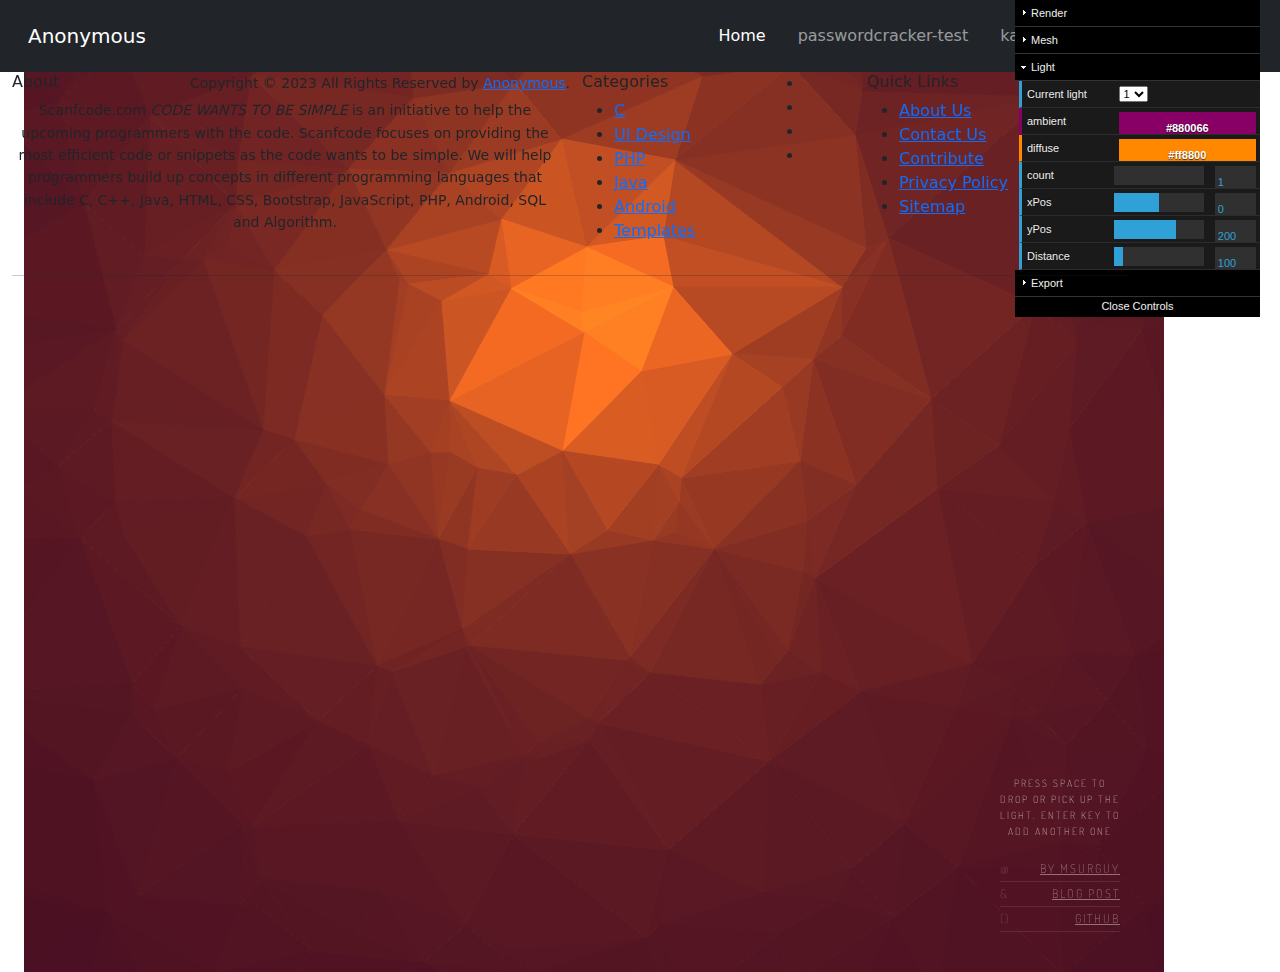
==== assets/index/panel.html @ ba026a4a "Add files via upload" ====
<!DOCTYPE html>
<html lang="en">
<head>
	<meta charset="UTF-8">
	<meta content="IE=edge" http-equiv="X-UA-Compatible">
	<meta content="width=device-width, initial-scale=1.0" name="viewport">
    
	<link href="/assets/favicon_io/apple-touch-icon.png" rel="apple-touch-icon" sizes="180x180">
	<link href="/assets/favicon_io/favicon-32x32.png" rel="icon" sizes="32x32" type="image/png">
	<link href="/assets/favicon_io/favicon-16x16.png" rel="icon" sizes="16x16" type="image/png">
	<link href="/assets/favicon_io/site.webmanifest" rel="manifest">
	<link href="assets/favicon_io/favicon.ico" rel="icon" type="image/x-icon">
	<title>Anonymous.nl</title>

	<link href="../css/panel-css/background-panel.css" rel="stylesheet">
 
	<link href="https://cdn.jsdelivr.net/npm/bootstrap@5.3.0-alpha1/dist/css/bootstrap.min.css" rel="stylesheet" integrity="sha384-GLhlTQ8iRABdZLl6O3oVMWSktQOp6b7In1Zl3/Jr59b6EGGoI1aFkw7cmDA6j6gD" crossorigin="anonymous">

    <link rel="stylesheet" href="https://use.fontawesome.com/releases/v5.8.1/css/all.css" integrity="sha384-50oBUHEmvpQ+1lW4y57PTFmhCaXp0ML5d60M1M7uH2+nqUivzIebhndOJK28anvf" crossorigin="anonymous">


</head>
<body>

    <header>
		<nav class="navbar navbar-expand-lg navbar-dark bg-dark p-3">
			<div class="container-fluid">
			  <a class="navbar-brand" href="#">Anonymous</a>
			  <button class="navbar-toggler" type="button" data-bs-toggle="collapse" data-bs-target="#navbarNavDropdown" aria-controls="navbarNavDropdown" aria-expanded="false" aria-label="Toggle navigation">
				<span class="navbar-toggler-icon"></span>
			  </button>
			
			  <div class=" collapse navbar-collapse" id="navbarNavDropdown">
				<ul class="navbar-nav ms-auto ">
				  <li class="nav-item">
					<a class="nav-link mx-2 active" aria-current="page" href="index.html">Home</a>
				  </li>
				  <li class="nav-item">
					<a class="nav-link mx-2" href="passwordcracker-test.html">passwordcracker-test</a>
				  </li>
				  <li class="nav-item">
					<a class="nav-link mx-2" href="kali-linux.html">kali-linux</a>
				  </li>
				  <li class="nav-item">
					<a class="nav-link mx-2" href="panel.html">Panel</a>
				  </li>
				  <li class="nav-item dropdown">
					<a class="nav-link mx-2 dropdown-toggle" href="" id="navbarDropdownMenuLink" role="button" data-bs-toggle="dropdown" aria-expanded="false">
					  Tools
					</a>
					<ul class="dropdown-menu" aria-labelledby="navbarDropdownMenuLink">
					  <li><a class="dropdown-item" href="../ps3xploit/ps3xploit.html">ps3xploit</a></li>
					  <li><a class="dropdown-item" href="#">About</a></li>
					  <li><a class="dropdown-item" href="#">Contacten</a></li>
					  <li><a class="dropdown-item" href="#">Blog</a></li>
					  <li><a class="dropdown-item" href="#">About</a></li>
					  <li><a class="dropdown-item" href="#">Contacten</a></li>
					</ul>
				  </li>
				</ul>
			  </div>
			</div>
			</nav>
  </header>
  
	<div class="container" id="container">
		<div class="container" id="output"></div>
		<ul class="links" id="links">
			<li style="list-style: none; display: inline">
				<p>Press space to drop or pick up the light. Enter key to add another one</p>
			</li>
			<li>
				<a class="who" href="https://twitter.com/" target="_blank">by msurguy</a>
			</li>
			<li>
				<a class="blog" href="" target="_blank">Blog post</a>
			</li>
			<li>
				<a class="source" href="https://github.com/" target="_blank">GitHub</a>
			</li>
		</ul>
	</div>
	<div class="controls" id="controls"></div>


    <footer class="site-footer">
        <div class="container">
          <div class="row">
            <div class="col-sm-12 col-md-6">
              <h6>About</h6>
              <p class="text-justify">Scanfcode.com <i>CODE WANTS TO BE SIMPLE </i> is an initiative  to help the upcoming programmers with the code. Scanfcode focuses on providing the most efficient code or snippets as the code wants to be simple. We will help programmers build up concepts in different programming languages that include C, C++, Java, HTML, CSS, Bootstrap, JavaScript, PHP, Android, SQL and Algorithm.</p>
            </div>
  
            <div class="col-xs-6 col-md-3">
              <h6>Categories</h6>
              <ul class="footer-links">
                <li><a href="">C</a></li>
                <li><a href="">UI Design</a></li>
                <li><a href="">PHP</a></li>
                <li><a href="">Java</a></li>
                <li><a href="">Android</a></li>
                <li><a href="">Templates</a></li>
              </ul>
            </div>
  
            <div class="col-xs-6 col-md-3">
              <h6>Quick Links</h6>
              <ul class="footer-links">
                <li><a href="">About Us</a></li>
                <li><a href="">Contact Us</a></li>
                <li><a href="">Contribute</a></li>
                <li><a href="">Privacy Policy</a></li>
                <li><a href="">Sitemap</a></li>
              </ul>
            </div>
          </div>
          <hr>
        </div>
        <div class="container">
          <div class="row">
            <div class="col-md-8 col-sm-6 col-xs-12">
              <p class="copyright-text">Copyright &copy; 2023 All Rights Reserved by 
           <a href="index.html">Anonymous</a>.
              </p>
            </div>
  
            <div class="col-md-4 col-sm-6 col-xs-12">
              <ul class="social-icons">
                <li><a class="facebook" href="#"><i class="fa fa-facebook"></i></a></li>
                <li><a class="twitter" href="#"><i class="fa fa-twitter"></i></a></li>
                <li><a class="dribbble" href="#"><i class="fa fa-dribbble"></i></a></li>
                <li><a class="linkedin" href="#"><i class="fa fa-linkedin"></i></a></li>   
              </ul>
            </div>
          </div>
        </div>
	</footer>

	<script src="../js/panel-js/background-panel.js"></script>

	<script src="https://cdn.jsdelivr.net/npm/bootstrap@5.3.0-alpha1/dist/js/bootstrap.bundle.min.js" integrity="sha384-w76AqPfDkMBDXo30jS1Sgez6pr3x5MlQ1ZAGC+nuZB+EYdgRZgiwxhTBTkF7CXvN" crossorigin="anonymous"></script>


</body>
</html>
---- assets/css/panel-css/background-panel.css ----
@import url(https://fonts.googleapis.com/css?family=Gabriela|Dosis:200);


body {
	font-family: "Vidaloka", serif;
	font-smoothing: antialiased;
	font-weight: normal;
	background: #151618;
	color: #FFF;
	margin: 0;
}

h1 {
	text-transform: uppercase;
	letter-spacing: 4px;
	font-weight: normal;
	font-size: 16px;
}

p {
	line-height: 1.6em;
	text-align: center;
	font-size: 14px;
}

p+p {
	margin-top: 1.0em;
}

a {
	transition: color 0.2s ease-out;
	text-decoration: none;
	color: #FBB;
}

a:hover {
	color: #444;
}

.overlay {
	pointer-events: none;
	position: absolute;
	height: 100%;
	width: 100%;
	left: 0;
	top: 0;
}

.container {
	position: absolute;
	height: 100%;
	width: 100%;
}

.controls {
	font-smoothing: subpixel-antialiased;
	position: absolute;
	right: 20px;
	top: 0;
}

.links {
	position: absolute;
	list-style: none;
	width: 120px;
	bottom: 40px;
	right: 20px;
	padding: 0;
	margin: 0;
}

.links p {
	font-smoothing: subpixel-antialiased;
	font-family: 'Dosis', sans-serif;
	text-transform: uppercase;
	text-align: center;
	padding: 0.25em 0;
	letter-spacing: 2px;
	font-weight: 200;
	font-size: 10px;
	display: block;
	width: 100%;
	opacity: 0.6;
	color: #FFF;
}

.links li {
	border-bottom: #222 1px solid;
	border-bottom: rgba(255, 255, 255, 0.1) 1px solid;
}

.links li a {
	transition: opacity 0.2s ease-out;
	font-smoothing: subpixel-antialiased;
	font-family: 'Dosis', sans-serif;
	text-transform: uppercase;
	text-align: right;
	padding: 0.25em 0;
	letter-spacing: 2px;
	font-weight: 200;
	font-size: 12px;
	display: block;
	width: 100%;
	opacity: 0.4;
	color: #FFF;
}

.links li a:hover {
	opacity: 0.8;
}

.links li .who:before {
	opacity: 0.5;
	content: '@';
	float: left;
}

.links li .source:before {
	opacity: 0.5;
	content: '{}';
	float: left;
}

.links li .blog:before {
	opacity: 0.5;
	content: '&';
	float: left;
}

.hide {
	opacity: 0;
}
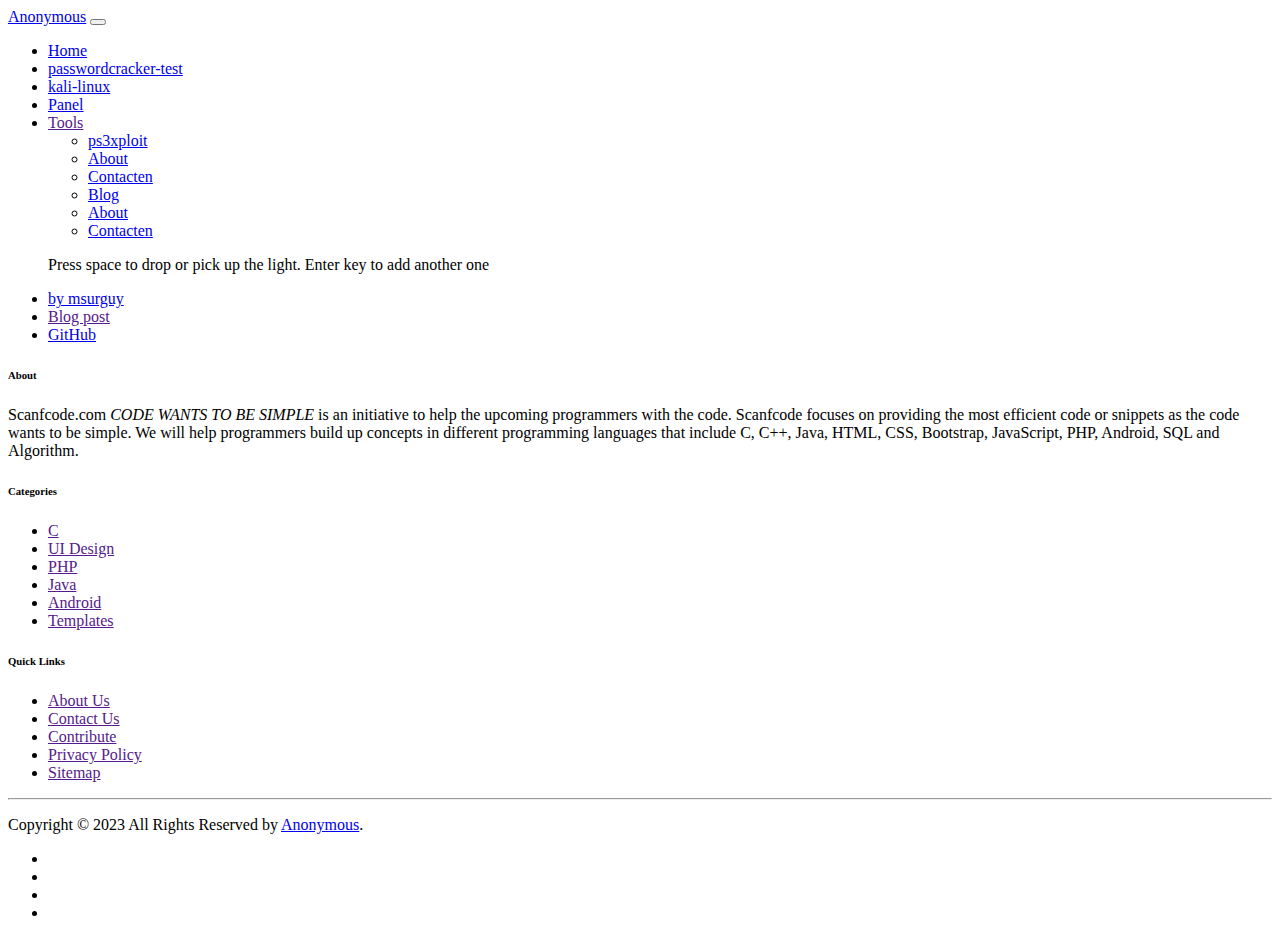
==== commit 9fd1a87a: "Update panel.html" ====
--- a/assets/index/panel.html
+++ b/assets/index/panel.html
@@ -12,7 +12,7 @@
 	<link href="assets/favicon_io/favicon.ico" rel="icon" type="image/x-icon">
 	<title>Anonymous.nl</title>
 
-	<link href="../css/panel-css/background-panel.css" rel="stylesheet">
+	<link href="../assets/css/panel-css/background-panel.css" rel="stylesheet">
  
 	<link href="https://cdn.jsdelivr.net/npm/bootstrap@5.3.0-alpha1/dist/css/bootstrap.min.css" rel="stylesheet" integrity="sha384-GLhlTQ8iRABdZLl6O3oVMWSktQOp6b7In1Zl3/Jr59b6EGGoI1aFkw7cmDA6j6gD" crossorigin="anonymous">
 
@@ -136,10 +136,10 @@
         </div>
 	</footer>
 
-	<script src="../js/panel-js/background-panel.js"></script>
+	<script src="../assets/js/panel-js/background-panel.js"></script>
 
 	<script src="https://cdn.jsdelivr.net/npm/bootstrap@5.3.0-alpha1/dist/js/bootstrap.bundle.min.js" integrity="sha384-w76AqPfDkMBDXo30jS1Sgez6pr3x5MlQ1ZAGC+nuZB+EYdgRZgiwxhTBTkF7CXvN" crossorigin="anonymous"></script>
 
 
 </body>
-</html>+</html>
